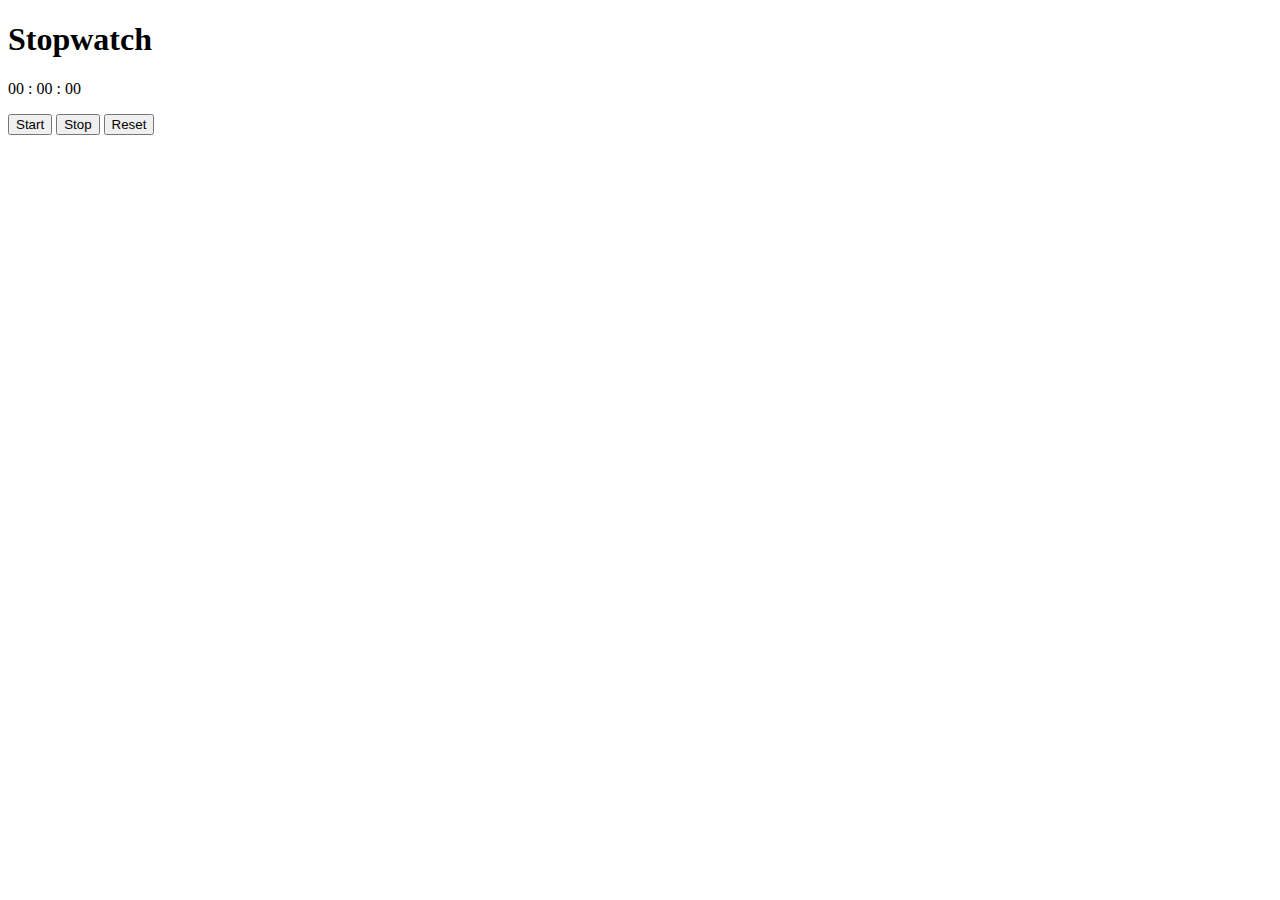
==== 01 - Stopwatch/index.html @ c4138aa3 "finish js" ====
<!DOCTYPE html>
<html lang="tr">
<head>
    <meta charset="UTF-8">
    <meta http-equiv="X-UA-Compatible" content="IE=edge">
    <meta name="viewport" content="width=device-width, initial-scale=1.0">
    <title>JS - Stopwatch</title>
</head>
<body>
    <div class="container">
        <h1>Stopwatch</h1>
        <p>
            <span id="minutes">00</span>
            :
            <span id="seconds">00</span>
            :
            <span id="miliSeconds">00</span>
        </p>
        <button id="button-start">Start</button>
        <button id="button-stop">Stop</button>
        <button id="button-reset">Reset</button>
    </div>
</body>
<script src="main.js"></script>
</html>
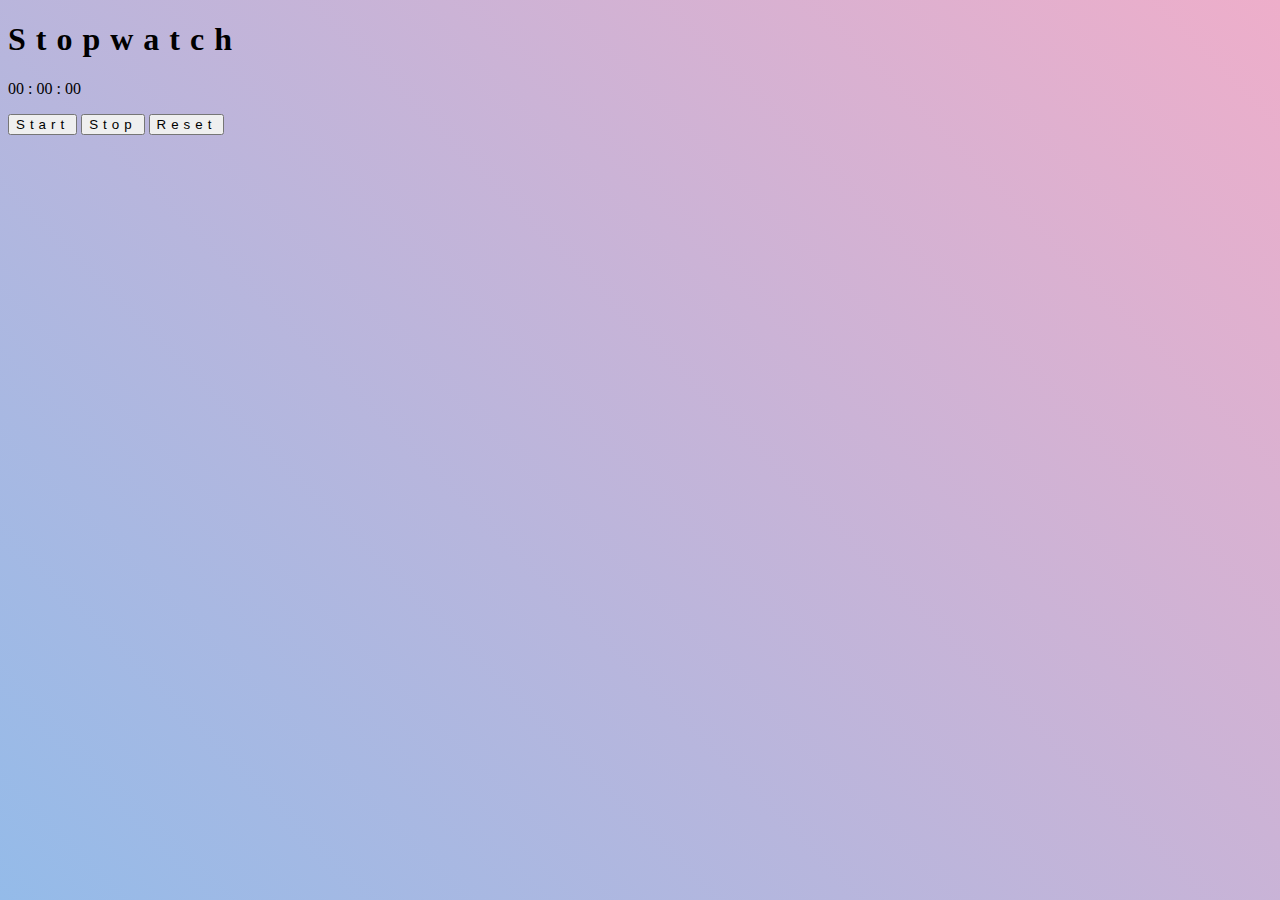
==== commit d7fd64e5: "css" ====
--- a/01 - Stopwatch/index.html
+++ b/01 - Stopwatch/index.html
@@ -1,25 +1,53 @@
 <!DOCTYPE html>
 <html lang="tr">
+
 <head>
     <meta charset="UTF-8">
     <meta http-equiv="X-UA-Compatible" content="IE=edge">
     <meta name="viewport" content="width=device-width, initial-scale=1.0">
+    <link href="https://cdn.jsdelivr.net/npm/bootstrap@5.0.2/dist/css/bootstrap.min.css" rel="stylesheet"
+        integrity="sha384-EVSTQN3/azprG1Anm3QDgpJLIm9Nao0Yz1ztcQTwFspd3yD65VohhpuuCOmLASjC" crossorigin="anonymous">
+    <link rel="stylesheet" href="style.css">
     <title>JS - Stopwatch</title>
 </head>
+
 <body>
     <div class="container">
-        <h1>Stopwatch</h1>
-        <p>
-            <span id="minutes">00</span>
-            :
-            <span id="seconds">00</span>
-            :
-            <span id="miliSeconds">00</span>
-        </p>
-        <button id="button-start">Start</button>
-        <button id="button-stop">Stop</button>
-        <button id="button-reset">Reset</button>
+        <div class="col-6 mx-auto my-auto mt-5">
+            <div class="card text-center shadow-lg">
+                <div class="card-header">
+                    <h1 class="display-1 l-spacing-10">Stopwatch</h1>
+                </div>
+                <div class="card-body">
+                    <p class="lead display-5">
+                        <span id="minutes">00</span>
+                        :
+                        <span id="seconds">00</span>
+                        :
+                        <span id="miliSeconds">00</span>
+                    </p>
+                </div>
+                <div class="card-footer ">
+
+                    <button id="button-start" class="btn btn-success btn-lg me-4 l-spacing-5">Start</button>
+                    <button id="button-stop" class="btn btn-info btn-lg text-light l-spacing-5">Stop</button>
+                    <button id="button-reset" class="btn btn-danger btn-lg ms-4 l-spacing-5">Reset</button>
+                </div>
+
+
+
+            </div>
+        </div>
+
+
     </div>
 </body>
 <script src="main.js"></script>
+<script src="https://cdn.jsdelivr.net/npm/@popperjs/core@2.9.2/dist/umd/popper.min.js"
+    integrity="sha384-IQsoLXl5PILFhosVNubq5LC7Qb9DXgDA9i+tQ8Zj3iwWAwPtgFTxbJ8NT4GN1R8p" crossorigin="anonymous">
+    </script>
+<script src="https://cdn.jsdelivr.net/npm/bootstrap@5.0.2/dist/js/bootstrap.min.js"
+    integrity="sha384-cVKIPhGWiC2Al4u+LWgxfKTRIcfu0JTxR+EQDz/bgldoEyl4H0zUF0QKbrJ0EcQF" crossorigin="anonymous">
+    </script>
+
 </html>--- a/01 - Stopwatch/style.css
+++ b/01 - Stopwatch/style.css
@@ -0,0 +1,11 @@
+body{
+    background: rgb(238,174,202);
+    background: linear-gradient(225deg, rgba(238,174,202,1) 0%, rgba(148,187,233,1) 100%) fixed; 
+}
+
+.l-spacing-10{
+    letter-spacing: 10px;
+}
+.l-spacing-5{
+    letter-spacing: 5px;
+}